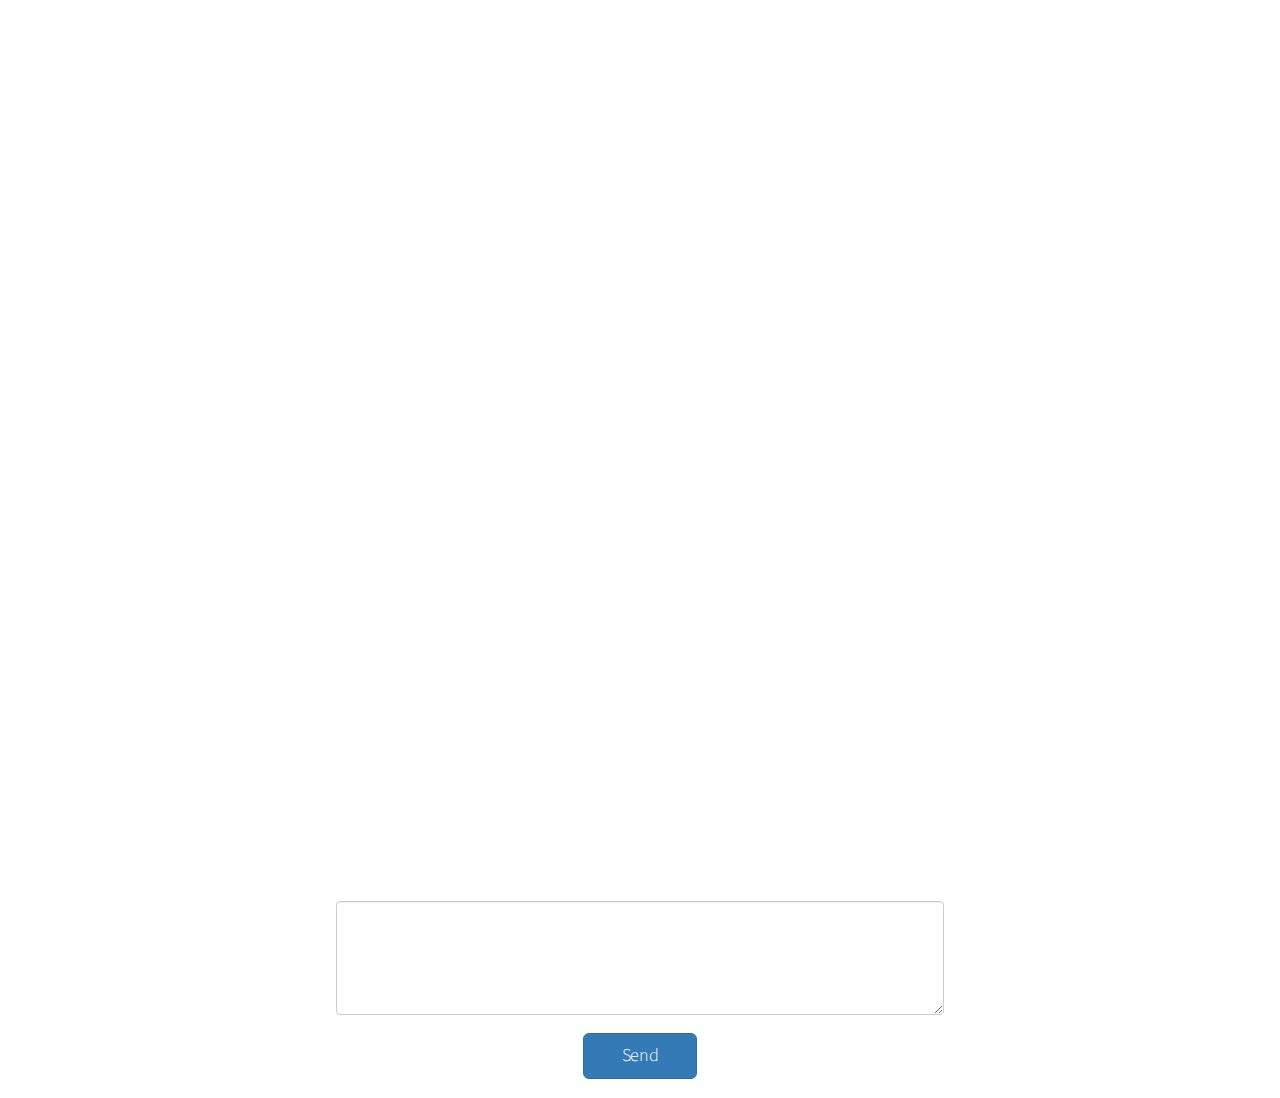
==== index.html @ 2d66347f "First version" ====
<!doctype html>
<html class="no-js" lang="">

<head>
    <meta http-equiv="content-type" content="text/html; charset=utf-8"/>
    <meta name="description" content=""/>
    <meta name="keywords" content=""/>
    <title>Iuliia Ashomok</title>

    <script src="https://cdnjs.cloudflare.com/ajax/libs/jquery/2.1.1/jquery.min.js"></script>
    <script src="https://cdnjs.cloudflare.com/ajax/libs/react/0.13.3/react.js"></script>
    <script src="https://cdnjs.cloudflare.com/ajax/libs/react/0.13.3/JSXTransformer.js"></script>
    <script src="js/skel.min.js"></script>
    <script src="js/init.js"></script>
    <script src="js/main.js"></script>

    <link rel="stylesheet" href="https://maxcdn.bootstrapcdn.com/bootstrap/3.2.0/css/bootstrap.min.css"/>
    <link rel="stylesheet" href="css/style.css"/>
    <link rel="stylesheet" href="css/style-wide.css"/>
    <link rel="stylesheet" href="css/main.css"/>

</head>
<body>
<div id="wrapper">
    <div id="bg"></div>
    <div id="main">

        <!--[if lt IE 8]>
        <p class="browserupgrade">You are using an <strong>outdated</strong> browser. Please <a
            href="http://browsehappy.com/">upgrade your browser</a> to improve your experience.</p>
        <![endif]-->

        <!-- Add your site or application content here -->
        <header id="header">
            <h1>Iuliia Ashomok</h1>

            <p>Software Engineer&nbsp;&bull;&nbsp;Kiev, Ukraine</p>
            <nav>
                <ul>
                    <li><a href="https://github.com/bieliaievays" class="icon fa-github"><span
                        class="label">Github</span></a></li>
                    <li><a href="http://stackoverflow.com/users/3627736/iuliia" class="icon fa-stack-overflow"><span
                        class="label">StackOverflow</span></a></li>
                    <li><a href="http://ua.linkedin.com/in/iuliiaashomok" class="icon fa-linkedin"><span
                        class="label">Linkedin</span></a></li>
                    <!--TODO-->
                    <li><a href="mailto:ashomokdev@gmail.com" class="icon fa-envelope-o" id="mailMe"><span
                        class="label">Email</span></a></li>
                </ul>
            </nav>
        </header>
    </div>
</div>
<div id="container">

    <div class="col-md-6 col-md-offset-3 panel">
        <div class="block">
            <div id="writeMe"></div>
            <form>

                <label class="label-error" for="text_area" id="empty_text_area_warning">Text area is empty</label>
                <!--<label class="label-ok" for="text_area" id = "ok">Your message have been sent</label>-->
                <textarea id="text_area" class="form-control" rows="5"></textarea>

                <div class="submit_div">
                    <input type="submit" id="send_btn" value="Send"
                           class="submit_btn btn btn-primary btn-lg"/>
                </div>

                <div class="oneLine" id="redirectRequest">

                    <label class="big label-ok" for="text_area">Your will be redirected to Gmail
                        form. Click OK if agree:</label>

                    <div class="right">
                        <input type="button" id="cancel_btn" value="Cancel"
                               class="btn btn-default"/>

                        <input type="button" id="ok_btn" value="OK"
                               class="submit_btn btn btn-primary btn-lg"/>
                    </div>
                </div>

            </form>
        </div>
    </div>

    <!--<div id="bottomPanel"></div>-->
</div>


<script type="text/jsx">

    React.render(
        <h1>Write me</h1>,
        document.getElementById('writeMe')
    );

    React.render(
        <div>
            <a className="oneline" href="blog.html">
                I am not only the developer. Visit my blog &nbsp;
                <i className="fa fa-arrow-right">&nbsp;</i>
            </a>
        </div>,
        document.getElementById('bottomPanel')
    );

</script>

<!--&lt;!&ndash; Google Analytics: change UA-XXXXX-X to be your site's ID. &ndash;&gt;-->
<!--<script>-->
<!--(function(b,o,i,l,e,r){b.GoogleAnalyticsObject=l;b[l]||(b[l]=-->
<!--function(){(b[l].q=b[l].q||[]).push(arguments)});b[l].l=+new Date;-->
<!--e=o.createElement(i);r=o.getElementsByTagName(i)[0];-->
<!--e.src='https://www.google-analytics.com/analytics.js';-->
<!--r.parentNode.insertBefore(e,r)}(window,document,'script','ga'));-->
<!--ga('create','UA-XXXXX-X','auto');ga('send','pageview');-->
<!--</script>-->
</body>
</html>
---- css/style.css ----
﻿@import url("http://fonts.googleapis.com/css?family=Source+Sans+Pro:300,900");
@import url("https://maxcdn.bootstrapcdn.com/font-awesome/4.4.0/css/font-awesome.min.css");

/* Basic */

body, input, select, textarea {
    color: white;
    font-family: 'Source Sans Pro', sans-serif;
    font-size: 15pt;
    font-weight: 300 !important;
    letter-spacing: -0.025em;
    line-height: 1.75em;

}

body {
    overflow-x: hidden;
    background: white;
}

body.loading * {
    -moz-animation: none !important;
    -webkit-animation: none !important;
    -o-animation: none !important;
    -ms-animation: none !important;
    animation: none !important;
}

a {
    -moz-transition: border-color 0.2s ease-in-out;
    -webkit-transition: border-color 0.2s ease-in-out;
    -o-transition: border-color 0.2s ease-in-out;
    -ms-transition: border-color 0.2s ease-in-out;
    transition: border-color 0.2s ease-in-out;
    border-bottom: dotted 1px;
    color: inherit;
    outline: 0;
    text-decoration: none;
}

a:hover {
    border-color: transparent;
}

/* Icon */

.icon {
    position: relative;
}

.icon:before {
    -moz-osx-font-smoothing: grayscale;
    -webkit-font-smoothing: antialiased;
    font-family: FontAwesome;
    font-style: normal;
    font-weight: normal;
    text-transform: none !important;
}

.icon > .label {
    display: none;
}

/* Wrapper */
@-moz-keyframes wrapper {
    0% {
        opacity: 0;
    }
    100% {
        opacity: 1;
    }
}

@-webkit-keyframes wrapper {
    0% {
        opacity: 0;
    }
    100% {
        opacity: 1;
    }
}

@-o-keyframes wrapper {
    0% {
        opacity: 0;
    }
    100% {
        opacity: 1;
    }
}

@-ms-keyframes wrapper {
    0% {
        opacity: 0;
    }
    100% {
        opacity: 1;
    }
}

@keyframes wrapper {
    0% {
        opacity: 0;
    }
    100% {
        opacity: 1;
    }
}

#wrapper {
    -moz-animation: wrapper 3s forwards;
    -webkit-animation: wrapper 3s forwards;
    -o-animation: wrapper 3s forwards;
    -ms-animation: wrapper 3s forwards;
    animation: wrapper 3s forwards;
    height: 100%;
    left: 0;
    opacity: 0;
    top: 0;
    width: 100%;
}

/* BG */

#bg {
    -moz-animation: bg 60s linear infinite;
    -webkit-animation: bg 60s linear infinite;
    -o-animation: bg 60s linear infinite;
    -ms-animation: bg 60s linear infinite;
    animation: bg 120s linear infinite;
    -moz-backface-visibility: hidden;
    -webkit-backface-visibility: hidden;
    -o-backface-visibility: hidden;
    -ms-backface-visibility: hidden;
    backface-visibility: hidden;
    -moz-transform: translate3d(0, 0, 0);
    -webkit-transform: translate3d(0, 0, 0);
    -o-transform: translate3d(0, 0, 0);
    -ms-transform: translate3d(0, 0, 0);
    transform: translate3d(0, 0, 0);
    /* Set your background with this */
    background: #348cb2 url("../img/bg.jpg") bottom left;
    background-repeat: repeat-x;
    height: 100%;
    opacity: 1;
    top: 0;
    left: 0;
    right: 0;
    bottom: 0;
    position: absolute;

}

@-moz-keyframes bg {
    0% {
        -moz-transform: translate3d(0, 0, 0);
        -webkit-transform: translate3d(0, 0, 0);
        -o-transform: translate3d(0, 0, 0);
        -ms-transform: translate3d(0, 0, 0);
        transform: translate3d(0, 0, 0);
    }
    100% {
        -moz-transform: translate3d(-2250px, 0, 0);
        -webkit-transform: translate3d(-2250px, 0, 0);
        -o-transform: translate3d(-2250px, 0, 0);
        -ms-transform: translate3d(-2250px, 0, 0);
        transform: translate3d(-2250px, 0, 0);
    }
}

@-webkit-keyframes bg {
    0% {
        -moz-transform: translate3d(0, 0, 0);
        -webkit-transform: translate3d(0, 0, 0);
        -o-transform: translate3d(0, 0, 0);
        -ms-transform: translate3d(0, 0, 0);
        transform: translate3d(0, 0, 0);
    }
    100% {
        -moz-transform: translate3d(-2250px, 0, 0);
        -webkit-transform: translate3d(-2250px, 0, 0);
        -o-transform: translate3d(-2250px, 0, 0);
        -ms-transform: translate3d(-2250px, 0, 0);
        transform: translate3d(-2250px, 0, 0);
    }
}

@-o-keyframes bg {
    0% {
        -moz-transform: translate3d(0, 0, 0);
        -webkit-transform: translate3d(0, 0, 0);
        -o-transform: translate3d(0, 0, 0);
        -ms-transform: translate3d(0, 0, 0);
        transform: translate3d(0, 0, 0);
    }
    100% {
        -moz-transform: translate3d(-2250px, 0, 0);
        -webkit-transform: translate3d(-2250px, 0, 0);
        -o-transform: translate3d(-2250px, 0, 0);
        -ms-transform: translate3d(-2250px, 0, 0);
        transform: translate3d(-2250px, 0, 0);
    }
}

@-ms-keyframes bg {
    0% {
        -moz-transform: translate3d(0, 0, 0);
        -webkit-transform: translate3d(0, 0, 0);
        -o-transform: translate3d(0, 0, 0);
        -ms-transform: translate3d(0, 0, 0);
        transform: translate3d(0, 0, 0);
    }
    100% {
        -moz-transform: translate3d(-2250px, 0, 0);
        -webkit-transform: translate3d(-2250px, 0, 0);
        -o-transform: translate3d(-2250px, 0, 0);
        -ms-transform: translate3d(-2250px, 0, 0);
        transform: translate3d(-2250px, 0, 0);
    }
}

@keyframes bg {
    0% {
        -moz-transform: translate3d(0, 0, 0);
        -webkit-transform: translate3d(0, 0, 0);
        -o-transform: translate3d(0, 0, 0);
        -ms-transform: translate3d(0, 0, 0);
        transform: translate3d(0, 0, 0);
    }
    100% {
        -moz-transform: translate3d(-2250px, 0, 0);
        -webkit-transform: translate3d(-2250px, 0, 0);
        -o-transform: translate3d(-2250px, 0, 0);
        -ms-transform: translate3d(-2250px, 0, 0);
        transform: translate3d(-2250px, 0, 0);
    }
}

#bg {
    background-size: 2250px auto;
    width: 6750px;
}

/* Main */

#main {
    height: 100%;
    left: 0;
    position: absolute;
    text-align: center;
    top: 0;
    width: 100%;
}

#main:before {
    content: '';
    display: inline-block;
    height: 100%;
    margin-right: 0;
    vertical-align: middle;
    width: 1px;
}

/* Header */
@-moz-keyframes header {
    0% {
        -moz-transform: translate3d(0, 1em, 0);
        -webkit-transform: translate3d(0, 1em, 0);
        -o-transform: translate3d(0, 1em, 0);
        -ms-transform: translate3d(0, 1em, 0);
        transform: translate3d(0, 1em, 0);
        opacity: 0;
    }
    100% {
        -moz-transform: translate3d(0, 0, 0);
        -webkit-transform: translate3d(0, 0, 0);
        -o-transform: translate3d(0, 0, 0);
        -ms-transform: translate3d(0, 0, 0);
        transform: translate3d(0, 0, 0);
        opacity: 1;
    }
}

@-webkit-keyframes header {
    0% {
        -moz-transform: translate3d(0, 1em, 0);
        -webkit-transform: translate3d(0, 1em, 0);
        -o-transform: translate3d(0, 1em, 0);
        -ms-transform: translate3d(0, 1em, 0);
        transform: translate3d(0, 1em, 0);
        opacity: 0;
    }
    100% {
        -moz-transform: translate3d(0, 0, 0);
        -webkit-transform: translate3d(0, 0, 0);
        -o-transform: translate3d(0, 0, 0);
        -ms-transform: translate3d(0, 0, 0);
        transform: translate3d(0, 0, 0);
        opacity: 1;
    }
}

@-o-keyframes header {
    0% {
        -moz-transform: translate3d(0, 1em, 0);
        -webkit-transform: translate3d(0, 1em, 0);
        -o-transform: translate3d(0, 1em, 0);
        -ms-transform: translate3d(0, 1em, 0);
        transform: translate3d(0, 1em, 0);
        opacity: 0;
    }
    100% {
        -moz-transform: translate3d(0, 0, 0);
        -webkit-transform: translate3d(0, 0, 0);
        -o-transform: translate3d(0, 0, 0);
        -ms-transform: translate3d(0, 0, 0);
        transform: translate3d(0, 0, 0);
        opacity: 1;
    }
}

@-ms-keyframes header {
    0% {
        -moz-transform: translate3d(0, 1em, 0);
        -webkit-transform: translate3d(0, 1em, 0);
        -o-transform: translate3d(0, 1em, 0);
        -ms-transform: translate3d(0, 1em, 0);
        transform: translate3d(0, 1em, 0);
        opacity: 0;
    }
    100% {
        -moz-transform: translate3d(0, 0, 0);
        -webkit-transform: translate3d(0, 0, 0);
        -o-transform: translate3d(0, 0, 0);
        -ms-transform: translate3d(0, 0, 0);
        transform: translate3d(0, 0, 0);
        opacity: 1;
    }
}

@keyframes header {
    0% {
        -moz-transform: translate3d(0, 1em, 0);
        -webkit-transform: translate3d(0, 1em, 0);
        -o-transform: translate3d(0, 1em, 0);
        -ms-transform: translate3d(0, 1em, 0);
        transform: translate3d(0, 1em, 0);
        opacity: 0;
    }
    100% {
        -moz-transform: translate3d(0, 0, 0);
        -webkit-transform: translate3d(0, 0, 0);
        -o-transform: translate3d(0, 0, 0);
        -ms-transform: translate3d(0, 0, 0);
        transform: translate3d(0, 0, 0);
        opacity: 1;
    }
}

@-moz-keyframes nav-icons {
    0% {
        -moz-transform: translate3d(0, 1em, 0);
        -webkit-transform: translate3d(0, 1em, 0);
        -o-transform: translate3d(0, 1em, 0);
        -ms-transform: translate3d(0, 1em, 0);
        transform: translate3d(0, 1em, 0);
        opacity: 0;
    }
    100% {
        -moz-transform: translate3d(0, 0, 0);
        -webkit-transform: translate3d(0, 0, 0);
        -o-transform: translate3d(0, 0, 0);
        -ms-transform: translate3d(0, 0, 0);
        transform: translate3d(0, 0, 0);
        opacity: 1;
    }
}

@-webkit-keyframes nav-icons {
    0% {
        -moz-transform: translate3d(0, 1em, 0);
        -webkit-transform: translate3d(0, 1em, 0);
        -o-transform: translate3d(0, 1em, 0);
        -ms-transform: translate3d(0, 1em, 0);
        transform: translate3d(0, 1em, 0);
        opacity: 0;
    }
    100% {
        -moz-transform: translate3d(0, 0, 0);
        -webkit-transform: translate3d(0, 0, 0);
        -o-transform: translate3d(0, 0, 0);
        -ms-transform: translate3d(0, 0, 0);
        transform: translate3d(0, 0, 0);
        opacity: 1;
    }
}

@-o-keyframes nav-icons {
    0% {
        -moz-transform: translate3d(0, 1em, 0);
        -webkit-transform: translate3d(0, 1em, 0);
        -o-transform: translate3d(0, 1em, 0);
        -ms-transform: translate3d(0, 1em, 0);
        transform: translate3d(0, 1em, 0);
        opacity: 0;
    }
    100% {
        -moz-transform: translate3d(0, 0, 0);
        -webkit-transform: translate3d(0, 0, 0);
        -o-transform: translate3d(0, 0, 0);
        -ms-transform: translate3d(0, 0, 0);
        transform: translate3d(0, 0, 0);
        opacity: 1;
    }
}

@-ms-keyframes nav-icons {
    0% {
        -moz-transform: translate3d(0, 1em, 0);
        -webkit-transform: translate3d(0, 1em, 0);
        -o-transform: translate3d(0, 1em, 0);
        -ms-transform: translate3d(0, 1em, 0);
        transform: translate3d(0, 1em, 0);
        opacity: 0;
    }
    100% {
        -moz-transform: translate3d(0, 0, 0);
        -webkit-transform: translate3d(0, 0, 0);
        -o-transform: translate3d(0, 0, 0);
        -ms-transform: translate3d(0, 0, 0);
        transform: translate3d(0, 0, 0);
        opacity: 1;
    }
}

@keyframes nav-icons {
    0% {
        -moz-transform: translate3d(0, 1em, 0);
        -webkit-transform: translate3d(0, 1em, 0);
        -o-transform: translate3d(0, 1em, 0);
        -ms-transform: translate3d(0, 1em, 0);
        transform: translate3d(0, 1em, 0);
        opacity: 0;
    }
    100% {
        -moz-transform: translate3d(0, 0, 0);
        -webkit-transform: translate3d(0, 0, 0);
        -o-transform: translate3d(0, 0, 0);
        -ms-transform: translate3d(0, 0, 0);
        transform: translate3d(0, 0, 0);
        opacity: 1;
    }
}

#header {
    -moz-animation: header 1s 2.25s forwards;
    -webkit-animation: header 1s 2.25s forwards;
    -o-animation: header 1s 2.25s forwards;
    -ms-animation: header 1s 2.25s forwards;
    animation: header 1s 2.25s forwards;
    -moz-backface-visibility: hidden;
    -webkit-backface-visibility: hidden;
    -o-backface-visibility: hidden;
    -ms-backface-visibility: hidden;
    backface-visibility: hidden;
    -moz-transform: translate3d(0, 0, 0);
    -webkit-transform: translate3d(0, 0, 0);
    -o-transform: translate3d(0, 0, 0);
    -ms-transform: translate3d(0, 0, 0);
    transform: translate3d(0, 0, 0);
    cursor: default;
    display: inline-block;
    opacity: 0;
    position: relative;
    text-align: center;
    top: -1em;
    vertical-align: middle;
    width: 90%;
}

#header h1 {
    font-size: 4.35em;
    font-weight: 900;
    letter-spacing: -0.035em;
    line-height: 1em;
}

#header p {
    font-size: 1.25em;
    margin: 0.75em 0 0.25em 0;
    opacity: 0.75;
}

#header nav {
    margin: 1.5em 0 0 0;
}

#header nav li {
    -moz-animation: nav-icons 0.5s ease-in-out forwards;
    -webkit-animation: nav-icons 0.5s ease-in-out forwards;
    -o-animation: nav-icons 0.5s ease-in-out forwards;
    -ms-animation: nav-icons 0.5s ease-in-out forwards;
    animation: nav-icons 0.5s ease-in-out forwards;
    -moz-backface-visibility: hidden;
    -webkit-backface-visibility: hidden;
    -o-backface-visibility: hidden;
    -ms-backface-visibility: hidden;
    backface-visibility: hidden;
    -moz-transform: translate3d(0, 0, 0);
    -webkit-transform: translate3d(0, 0, 0);
    -o-transform: translate3d(0, 0, 0);
    -ms-transform: translate3d(0, 0, 0);
    transform: translate3d(0, 0, 0);
    display: inline-block;
    height: 5.35em;
    line-height: 5.885em;
    opacity: 0;
    position: relative;
    top: 0;
    width: 5.35em;
}

#header nav li:nth-child(1) {
    -moz-animation-delay: 2.5s;
    -webkit-animation-delay: 2.5s;
    -o-animation-delay: 2.5s;
    -ms-animation-delay: 2.5s;
    animation-delay: 2.5s;
}



#header nav li:nth-child(2) {
    -moz-animation-delay: 2.75s;
    -webkit-animation-delay: 2.75s;
    -o-animation-delay: 2.75s;
    -ms-animation-delay: 2.75s;
    animation-delay: 2.75s;
}

#header nav li:nth-child(3) {
    -moz-animation-delay: 3s;
    -webkit-animation-delay: 3s;
    -o-animation-delay: 3s;
    -ms-animation-delay: 3s;
    animation-delay: 3s;
}

#header nav li:nth-child(4) {
    -moz-animation-delay: 3.25s;
    -webkit-animation-delay: 3.25s;
    -o-animation-delay: 3.25s;
    -ms-animation-delay: 3.25s;
    animation-delay: 3.25s;
}

#header nav li:nth-child(5) {
    -moz-animation-delay: 3.5s;
    -webkit-animation-delay: 3.5s;
    -o-animation-delay: 3.5s;
    -ms-animation-delay: 3.5s;
    animation-delay: 3.5s;
}

#header nav li:nth-child(6) {
    -moz-animation-delay: 3.75s;
    -webkit-animation-delay: 3.75s;
    -o-animation-delay: 3.75s;
    -ms-animation-delay: 3.75s;
    animation-delay: 3.75s;
}

#header nav li:nth-child(7) {
    -moz-animation-delay: 4s;
    -webkit-animation-delay: 4s;
    -o-animation-delay: 4s;
    -ms-animation-delay: 4s;
    animation-delay: 4s;
}

#header nav li:nth-child(8) {
    -moz-animation-delay: 4.25s;
    -webkit-animation-delay: 4.25s;
    -o-animation-delay: 4.25s;
    -ms-animation-delay: 4.25s;
    animation-delay: 4.25s;
}

#header nav li:nth-child(9) {
    -moz-animation-delay: 4.5s;
    -webkit-animation-delay: 4.5s;
    -o-animation-delay: 4.5s;
    -ms-animation-delay: 4.5s;
    animation-delay: 4.5s;
}

#header nav li:nth-child(10) {
    -moz-animation-delay: 4.75s;
    -webkit-animation-delay: 4.75s;
    -o-animation-delay: 4.75s;
    -ms-animation-delay: 4.75s;
    animation-delay: 4.75s;
}

#header nav a {
    -webkit-tap-highlight-color: transparent;
    -webkit-touch-callout: none;
    border: 0;
    display: inline-block;
    cursor: auto;
    text-decoration: none;
}

#header nav a:before {
    -moz-transition: all 0.2s ease-in-out;
    -webkit-transition: all 0.2s ease-in-out;
    -o-transition: all 0.2s ease-in-out;
    -ms-transition: all 0.2s ease-in-out;
    transition: all 0.2s ease-in-out;
    border-radius: 100%;
    border: solid 1px white;
    display: block;
    font-size: 1.75em;
    height: 2.5em;
    line-height: 2.5em;
    position: relative;
    text-align: center;
    top: 0;
    width: 2.5em;
}

#header nav a:hover {
    font-size: 1.1em;
}

#header nav a:hover:before {
    background-color: rgba(255, 255, 255, 0.175);
    color: white;
}

#header nav a:active {
    font-size: 0.95em;
    background: none;
}

#header nav a:active:before {
    background-color: rgba(255, 255, 255, 0.35);
    color: white;
}

#header nav a span {
    display: none;
}

#container {
    bottom: 0;
    cursor: default;
    height: 0;
    left: 0;
    position: absolute;
    width: 100%;
}

.header {
    text-align: center;
    color: #444;
    font-size: 2rem;
    line-height: 1.25em;
    padding-top: 6%;
    margin: 0;
    padding-bottom: 0;
    font-variant: normal;
}

.panel {
    webkit-box-shadow: none;
    box-shadow: none;
    float: none;
}


textarea {
    resize: none;
}


.block h1
{
    color: #444;
    line-height: 1.25em;
    padding-top: 6%;
    margin: 0;
    padding-bottom: 0;
    font-variant: normal;
    text-align: center;
}

label
{
    font-weight: 400;
    text-align: left;
}
.oneLine
{
    text-align: left;
    position:relative;
}
label.big
{
    font-size: large;
    font-weight: 600;
}

label.label-error
{
    color: red;
}

label.label-ok
{
    color: green;
}

.submit_div
{
    margin: 3%;
    text-align: center;
}

.right
{
    text-align: right;
}

.submit_btn
{
    width: 20%;
}

#bottomPanel
{
    background-color: black;
    opacity: 0.5;
    text-align: right;
    margin-bottom: 0;
    overflow: hidden;
    position: absolute;
    left: 0;
    right: 0;
    clear: both;
}
---- css/style-wide.css ----
/* Basic */

body, input, select, textarea {
    font-size: 13pt;
}

/* BG */
@-moz-keyframes bg { 0% { -moz-transform: translate3d(0,0,0); -webkit-transform: translate3d(0,0,0); -o-transform: translate3d(0,0,0); -ms-transform: translate3d(0,0,0); transform: translate3d(0,0,0); } 100% { -moz-transform: translate3d(-1500px,0,0); -webkit-transform: translate3d(-1500px,0,0); -o-transform: translate3d(-1500px,0,0); -ms-transform: translate3d(-1500px,0,0); transform: translate3d(-1500px,0,0); } }
@-webkit-keyframes bg { 0% { -moz-transform: translate3d(0,0,0); -webkit-transform: translate3d(0,0,0); -o-transform: translate3d(0,0,0); -ms-transform: translate3d(0,0,0); transform: translate3d(0,0,0); } 100% { -moz-transform: translate3d(-1500px,0,0); -webkit-transform: translate3d(-1500px,0,0); -o-transform: translate3d(-1500px,0,0); -ms-transform: translate3d(-1500px,0,0); transform: translate3d(-1500px,0,0); } }
@-o-keyframes bg { 0% { -moz-transform: translate3d(0,0,0); -webkit-transform: translate3d(0,0,0); -o-transform: translate3d(0,0,0); -ms-transform: translate3d(0,0,0); transform: translate3d(0,0,0); } 100% { -moz-transform: translate3d(-1500px,0,0); -webkit-transform: translate3d(-1500px,0,0); -o-transform: translate3d(-1500px,0,0); -ms-transform: translate3d(-1500px,0,0); transform: translate3d(-1500px,0,0); } }
@-ms-keyframes bg { 0% { -moz-transform: translate3d(0,0,0); -webkit-transform: translate3d(0,0,0); -o-transform: translate3d(0,0,0); -ms-transform: translate3d(0,0,0); transform: translate3d(0,0,0); } 100% { -moz-transform: translate3d(-1500px,0,0); -webkit-transform: translate3d(-1500px,0,0); -o-transform: translate3d(-1500px,0,0); -ms-transform: translate3d(-1500px,0,0); transform: translate3d(-1500px,0,0); } }
@keyframes bg { 0% { -moz-transform: translate3d(0,0,0); -webkit-transform: translate3d(0,0,0); -o-transform: translate3d(0,0,0); -ms-transform: translate3d(0,0,0); transform: translate3d(0,0,0); } 100% { -moz-transform: translate3d(-1500px,0,0); -webkit-transform: translate3d(-1500px,0,0); -o-transform: translate3d(-1500px,0,0); -ms-transform: translate3d(-1500px,0,0); transform: translate3d(-1500px,0,0); } }

#bg {
    background-size: 1500px auto;
    width: 4500px;
}
---- css/main.css ----
/*
 * What follows is the result of much research on cross-browser styling.
 * Credit left inline and big thanks to Nicolas Gallagher, Jonathan Neal,
 * Kroc Camen, and the H5BP dev community and team.
 */

/* ==========================================================================
   Base styles: opinionated defaults
   ========================================================================== */

html {
    color: #222;
    font-size: 1em;
    line-height: 1.4;
}

/*
 * Remove text-shadow in selection highlight:
 * https://twitter.com/miketaylr/status/12228805301
 *
 * These selection rule sets have to be separate.
 * Customize the background color to match your design.
 */

::selection {
    background: #b3d4fc;
    text-shadow: none;
}

/*
 * A better looking default horizontal rule
 */

hr {
    display: block;
    height: 1px;
    border: 0;
    border-top: 1px solid #ccc;
    margin: 1em 0;
    padding: 0;
}

/*
 * Remove the gap between audio, canvas, iframes,
 * images, videos and the bottom of their containers:
 * https://github.com/h5bp/html5-boilerplate/issues/440
 */

audio,
canvas,
iframe,
img,
svg,
video {
    vertical-align: middle;
}

/*
 * Remove default fieldset styles.
 */

fieldset {
    border: 0;
    margin: 0;
    padding: 0;
}

/*
 * Allow only vertical resizing of textareas.
 */

textarea {
    resize: vertical;
}

/* ==========================================================================
   Browser Upgrade Prompt
   ========================================================================== */

.browserupgrade {
    margin: 0.2em 0;
    background: #ccc;
    color: #000;
    padding: 0.2em 0;
}

/* ==========================================================================
   Author's custom styles
   ========================================================================== */

















/* ==========================================================================
   Helper classes
   ========================================================================== */

/*
 * Hide visually and from screen readers:
 */

.hidden {
    display: none !important;
}

/*
 * Hide only visually, but have it available for screen readers:
 * http://snook.ca/archives/html_and_css/hiding-content-for-accessibility
 */

.visuallyhidden {
    border: 0;
    clip: rect(0 0 0 0);
    height: 1px;
    margin: -1px;
    overflow: hidden;
    padding: 0;
    position: absolute;
    width: 1px;
}

/*
 * Extends the .visuallyhidden class to allow the element
 * to be focusable when navigated to via the keyboard:
 * https://www.drupal.org/node/897638
 */

.visuallyhidden.focusable:active,
.visuallyhidden.focusable:focus {
    clip: auto;
    height: auto;
    margin: 0;
    overflow: visible;
    position: static;
    width: auto;
}

/*
 * Hide visually and from screen readers, but maintain layout
 */

.invisible {
    visibility: hidden;
}

/*
 * Clearfix: contain floats
 *
 * For modern browsers
 * 1. The space content is one way to avoid an Opera bug when the
 *    `contenteditable` attribute is included anywhere else in the document.
 *    Otherwise it causes space to appear at the top and bottom of elements
 *    that receive the `clearfix` class.
 * 2. The use of `table` rather than `block` is only necessary if using
 *    `:before` to contain the top-margins of child elements.
 */

.clearfix:before,
.clearfix:after {
    content: " "; /* 1 */
    display: table; /* 2 */
}

.clearfix:after {
    clear: both;
}

/* ==========================================================================
   EXAMPLE Media Queries for Responsive Design.
   These examples override the primary ('mobile first') styles.
   Modify as content requires.
   ========================================================================== */

@media only screen and (min-width: 35em) {
    /* Style adjustments for viewports that meet the condition */
}

@media print,
       (min-resolution: 1.25dppx),
       (min-resolution: 120dpi) {
    /* Style adjustments for high resolution devices */
}

/* ==========================================================================
   Print styles.
   Inlined to avoid the additional HTTP request:
   http://www.phpied.com/delay-loading-your-print-css/
   ========================================================================== */

@media print {
    *,
    *:before,
    *:after {
        background: transparent !important;
        color: #000 !important; /* Black prints faster:
                                   http://www.sanbeiji.com/archives/953 */
        box-shadow: none !important;
        text-shadow: none !important;
    }

    a,
    a:visited {
        text-decoration: underline;
    }

    a[href]:after {
        content: " (" attr(href) ")";
    }

    abbr[title]:after {
        content: " (" attr(title) ")";
    }

    /*
     * Don't show links that are fragment identifiers,
     * or use the `javascript:` pseudo protocol
     */

    a[href^="#"]:after,
    a[href^="javascript:"]:after {
        content: "";
    }

    pre,
    blockquote {
        border: 1px solid #999;
        page-break-inside: avoid;
    }

    /*
     * Printing Tables:
     * http://css-discuss.incutio.com/wiki/Printing_Tables
     */

    thead {
        display: table-header-group;
    }

    tr,
    img {
        page-break-inside: avoid;
    }

    img {
        max-width: 100% !important;
    }

    p,
    h2,
    h3 {
        orphans: 3;
        widows: 3;
    }

    h2,
    h3 {
        page-break-after: avoid;
    }
}
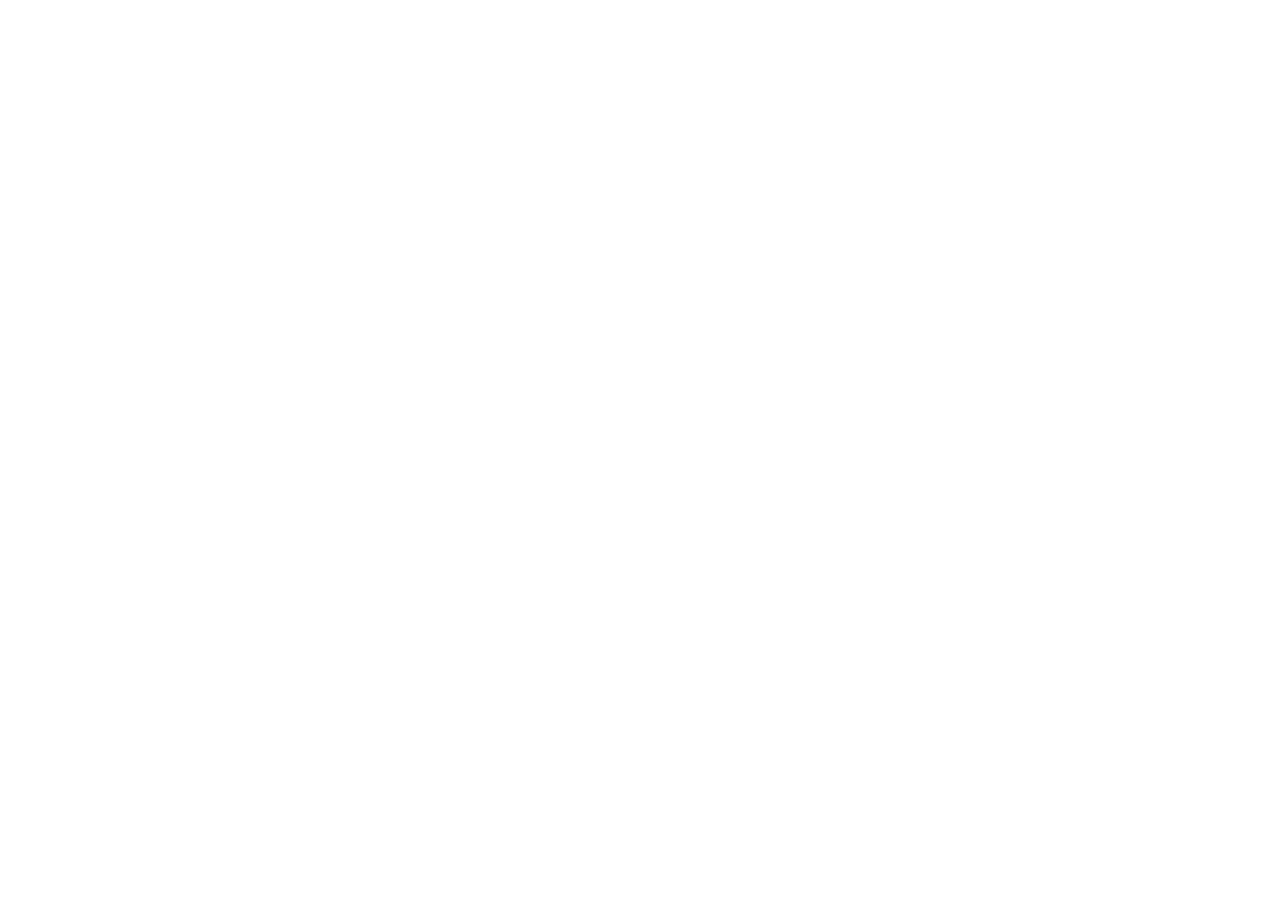
==== commit ce640177: "updated 2021" ====
--- a/index.html
+++ b/index.html
@@ -2,22 +2,21 @@
 <html class="no-js" lang="">
 
 <head>
-    <meta http-equiv="content-type" content="text/html; charset=utf-8"/>
-    <meta name="description" content=""/>
-    <meta name="keywords" content=""/>
-    <title>Iuliia Ashomok</title>
+    <meta content="text/html; charset=utf-8" http-equiv="content-type"/>
+    <meta content="" name="description"/>
+    <meta content="" name="keywords"/>
+    <title>Yuliia Ashomok</title>
+    <link rel="shortcut icon" type="image/x-icon" href="img/logo.png" />
 
     <script src="https://cdnjs.cloudflare.com/ajax/libs/jquery/2.1.1/jquery.min.js"></script>
-    <script src="https://cdnjs.cloudflare.com/ajax/libs/react/0.13.3/react.js"></script>
-    <script src="https://cdnjs.cloudflare.com/ajax/libs/react/0.13.3/JSXTransformer.js"></script>
+    <script src="https://kit.fontawesome.com/2015403a56.js" crossorigin="anonymous"></script>
     <script src="js/skel.min.js"></script>
     <script src="js/init.js"></script>
-    <script src="js/main.js"></script>
 
-    <link rel="stylesheet" href="https://maxcdn.bootstrapcdn.com/bootstrap/3.2.0/css/bootstrap.min.css"/>
-    <link rel="stylesheet" href="css/style.css"/>
-    <link rel="stylesheet" href="css/style-wide.css"/>
-    <link rel="stylesheet" href="css/main.css"/>
+    <link href="https://maxcdn.bootstrapcdn.com/bootstrap/3.2.0/css/bootstrap.min.css" rel="stylesheet"/>
+    <link href="css/style.css" rel="stylesheet"/>
+    <link href="css/style-wide.css" rel="stylesheet"/>
+    <link href="css/main.css" rel="stylesheet"/>
 
 </head>
 <body>
@@ -32,90 +31,24 @@
 
         <!-- Add your site or application content here -->
         <header id="header">
-            <h1>Iuliia Ashomok</h1>
+            <h1>Yuliia Ashomok</h1>
 
             <p>Software Engineer&nbsp;&bull;&nbsp;Kiev, Ukraine</p>
+            <p>ashomokdev@gmail.com</p>
             <nav>
                 <ul>
-                    <li><a href="https://github.com/bieliaievays" class="icon fa-github"><span
+                    <li><a class="icon fa-github" href="https://github.com/ashomokdev"><span
                         class="label">Github</span></a></li>
-                    <li><a href="http://stackoverflow.com/users/3627736/iuliia" class="icon fa-stack-overflow"><span
+                    <li><a class="icon fa-stack-overflow" href="https://stackoverflow.com/users/3627736/yuliia-ashomok"><span
                         class="label">StackOverflow</span></a></li>
-                    <li><a href="http://ua.linkedin.com/in/iuliiaashomok" class="icon fa-linkedin"><span
+                    <li><a class="icon fa-linkedin" href="https://www.linkedin.com/in/yuliiaashomok/"><span
                         class="label">Linkedin</span></a></li>
-                    <!--TODO-->
-                    <li><a href="mailto:ashomokdev@gmail.com" class="icon fa-envelope-o" id="mailMe"><span
-                        class="label">Email</span></a></li>
+                    <li><a class="icon fa-google-play" href="https://play.google.com/store/apps/dev?id=7572373447067384777"><span
+                        class="label">Google Play</span></a></li>
                 </ul>
             </nav>
         </header>
     </div>
 </div>
-<div id="container">
-
-    <div class="col-md-6 col-md-offset-3 panel">
-        <div class="block">
-            <div id="writeMe"></div>
-            <form>
-
-                <label class="label-error" for="text_area" id="empty_text_area_warning">Text area is empty</label>
-                <!--<label class="label-ok" for="text_area" id = "ok">Your message have been sent</label>-->
-                <textarea id="text_area" class="form-control" rows="5"></textarea>
-
-                <div class="submit_div">
-                    <input type="submit" id="send_btn" value="Send"
-                           class="submit_btn btn btn-primary btn-lg"/>
-                </div>
-
-                <div class="oneLine" id="redirectRequest">
-
-                    <label class="big label-ok" for="text_area">Your will be redirected to Gmail
-                        form. Click OK if agree:</label>
-
-                    <div class="right">
-                        <input type="button" id="cancel_btn" value="Cancel"
-                               class="btn btn-default"/>
-
-                        <input type="button" id="ok_btn" value="OK"
-                               class="submit_btn btn btn-primary btn-lg"/>
-                    </div>
-                </div>
-
-            </form>
-        </div>
-    </div>
-
-    <!--<div id="bottomPanel"></div>-->
-</div>
-
-
-<script type="text/jsx">
-
-    React.render(
-        <h1>Write me</h1>,
-        document.getElementById('writeMe')
-    );
-
-    React.render(
-        <div>
-            <a className="oneline" href="blog.html">
-                I am not only the developer. Visit my blog &nbsp;
-                <i className="fa fa-arrow-right">&nbsp;</i>
-            </a>
-        </div>,
-        document.getElementById('bottomPanel')
-    );
-
-</script>
-
-<!--&lt;!&ndash; Google Analytics: change UA-XXXXX-X to be your site's ID. &ndash;&gt;-->
-<!--<script>-->
-<!--(function(b,o,i,l,e,r){b.GoogleAnalyticsObject=l;b[l]||(b[l]=-->
-<!--function(){(b[l].q=b[l].q||[]).push(arguments)});b[l].l=+new Date;-->
-<!--e=o.createElement(i);r=o.getElementsByTagName(i)[0];-->
-<!--e.src='https://www.google-analytics.com/analytics.js';-->
-<!--r.parentNode.insertBefore(e,r)}(window,document,'script','ga'));-->
-<!--ga('create','UA-XXXXX-X','auto');ga('send','pageview');-->
-<!--</script>-->
 </body>
 </html>
--- a/css/style.css
+++ b/css/style.css
@@ -1,5 +1,4 @@
 ﻿@import url("http://fonts.googleapis.com/css?family=Source+Sans+Pro:300,900");
-@import url("https://maxcdn.bootstrapcdn.com/font-awesome/4.4.0/css/font-awesome.min.css");
 
 /* Basic */
 
@@ -529,7 +528,6 @@
 }
 
 
-
 #header nav li:nth-child(2) {
     -moz-animation-delay: 2.75s;
     -webkit-animation-delay: 2.75s;
@@ -684,8 +682,7 @@
 }
 
 
-.block h1
-{
+.block h1 {
     color: #444;
     line-height: 1.25em;
     padding-top: 6%;
@@ -695,50 +692,43 @@
     text-align: center;
 }
 
-label
-{
+label {
     font-weight: 400;
     text-align: left;
 }
-.oneLine
-{
+
+.oneLine {
     text-align: left;
-    position:relative;
-}
-label.big
-{
+    position: relative;
+}
+
+label.big {
     font-size: large;
     font-weight: 600;
 }
 
-label.label-error
-{
+label.label-error {
     color: red;
 }
 
-label.label-ok
-{
+label.label-ok {
     color: green;
 }
 
-.submit_div
-{
+.submit_div {
     margin: 3%;
     text-align: center;
 }
 
-.right
-{
+.right {
     text-align: right;
 }
 
-.submit_btn
-{
+.submit_btn {
     width: 20%;
 }
 
-#bottomPanel
-{
+#bottomPanel {
     background-color: black;
     opacity: 0.5;
     text-align: right;
--- a/css/style-wide.css
+++ b/css/style-wide.css
@@ -1,5 +1,3 @@
-
-
 /* Basic */
 
 body, input, select, textarea {
@@ -7,11 +5,90 @@
 }
 
 /* BG */
-@-moz-keyframes bg { 0% { -moz-transform: translate3d(0,0,0); -webkit-transform: translate3d(0,0,0); -o-transform: translate3d(0,0,0); -ms-transform: translate3d(0,0,0); transform: translate3d(0,0,0); } 100% { -moz-transform: translate3d(-1500px,0,0); -webkit-transform: translate3d(-1500px,0,0); -o-transform: translate3d(-1500px,0,0); -ms-transform: translate3d(-1500px,0,0); transform: translate3d(-1500px,0,0); } }
-@-webkit-keyframes bg { 0% { -moz-transform: translate3d(0,0,0); -webkit-transform: translate3d(0,0,0); -o-transform: translate3d(0,0,0); -ms-transform: translate3d(0,0,0); transform: translate3d(0,0,0); } 100% { -moz-transform: translate3d(-1500px,0,0); -webkit-transform: translate3d(-1500px,0,0); -o-transform: translate3d(-1500px,0,0); -ms-transform: translate3d(-1500px,0,0); transform: translate3d(-1500px,0,0); } }
-@-o-keyframes bg { 0% { -moz-transform: translate3d(0,0,0); -webkit-transform: translate3d(0,0,0); -o-transform: translate3d(0,0,0); -ms-transform: translate3d(0,0,0); transform: translate3d(0,0,0); } 100% { -moz-transform: translate3d(-1500px,0,0); -webkit-transform: translate3d(-1500px,0,0); -o-transform: translate3d(-1500px,0,0); -ms-transform: translate3d(-1500px,0,0); transform: translate3d(-1500px,0,0); } }
-@-ms-keyframes bg { 0% { -moz-transform: translate3d(0,0,0); -webkit-transform: translate3d(0,0,0); -o-transform: translate3d(0,0,0); -ms-transform: translate3d(0,0,0); transform: translate3d(0,0,0); } 100% { -moz-transform: translate3d(-1500px,0,0); -webkit-transform: translate3d(-1500px,0,0); -o-transform: translate3d(-1500px,0,0); -ms-transform: translate3d(-1500px,0,0); transform: translate3d(-1500px,0,0); } }
-@keyframes bg { 0% { -moz-transform: translate3d(0,0,0); -webkit-transform: translate3d(0,0,0); -o-transform: translate3d(0,0,0); -ms-transform: translate3d(0,0,0); transform: translate3d(0,0,0); } 100% { -moz-transform: translate3d(-1500px,0,0); -webkit-transform: translate3d(-1500px,0,0); -o-transform: translate3d(-1500px,0,0); -ms-transform: translate3d(-1500px,0,0); transform: translate3d(-1500px,0,0); } }
+@-moz-keyframes bg {
+    0% {
+        -moz-transform: translate3d(0, 0, 0);
+        -webkit-transform: translate3d(0, 0, 0);
+        -o-transform: translate3d(0, 0, 0);
+        -ms-transform: translate3d(0, 0, 0);
+        transform: translate3d(0, 0, 0);
+    }
+    100% {
+        -moz-transform: translate3d(-1500px, 0, 0);
+        -webkit-transform: translate3d(-1500px, 0, 0);
+        -o-transform: translate3d(-1500px, 0, 0);
+        -ms-transform: translate3d(-1500px, 0, 0);
+        transform: translate3d(-1500px, 0, 0);
+    }
+}
+
+@-webkit-keyframes bg {
+    0% {
+        -moz-transform: translate3d(0, 0, 0);
+        -webkit-transform: translate3d(0, 0, 0);
+        -o-transform: translate3d(0, 0, 0);
+        -ms-transform: translate3d(0, 0, 0);
+        transform: translate3d(0, 0, 0);
+    }
+    100% {
+        -moz-transform: translate3d(-1500px, 0, 0);
+        -webkit-transform: translate3d(-1500px, 0, 0);
+        -o-transform: translate3d(-1500px, 0, 0);
+        -ms-transform: translate3d(-1500px, 0, 0);
+        transform: translate3d(-1500px, 0, 0);
+    }
+}
+
+@-o-keyframes bg {
+    0% {
+        -moz-transform: translate3d(0, 0, 0);
+        -webkit-transform: translate3d(0, 0, 0);
+        -o-transform: translate3d(0, 0, 0);
+        -ms-transform: translate3d(0, 0, 0);
+        transform: translate3d(0, 0, 0);
+    }
+    100% {
+        -moz-transform: translate3d(-1500px, 0, 0);
+        -webkit-transform: translate3d(-1500px, 0, 0);
+        -o-transform: translate3d(-1500px, 0, 0);
+        -ms-transform: translate3d(-1500px, 0, 0);
+        transform: translate3d(-1500px, 0, 0);
+    }
+}
+
+@-ms-keyframes bg {
+    0% {
+        -moz-transform: translate3d(0, 0, 0);
+        -webkit-transform: translate3d(0, 0, 0);
+        -o-transform: translate3d(0, 0, 0);
+        -ms-transform: translate3d(0, 0, 0);
+        transform: translate3d(0, 0, 0);
+    }
+    100% {
+        -moz-transform: translate3d(-1500px, 0, 0);
+        -webkit-transform: translate3d(-1500px, 0, 0);
+        -o-transform: translate3d(-1500px, 0, 0);
+        -ms-transform: translate3d(-1500px, 0, 0);
+        transform: translate3d(-1500px, 0, 0);
+    }
+}
+
+@keyframes bg {
+    0% {
+        -moz-transform: translate3d(0, 0, 0);
+        -webkit-transform: translate3d(0, 0, 0);
+        -o-transform: translate3d(0, 0, 0);
+        -ms-transform: translate3d(0, 0, 0);
+        transform: translate3d(0, 0, 0);
+    }
+    100% {
+        -moz-transform: translate3d(-1500px, 0, 0);
+        -webkit-transform: translate3d(-1500px, 0, 0);
+        -o-transform: translate3d(-1500px, 0, 0);
+        -ms-transform: translate3d(-1500px, 0, 0);
+        transform: translate3d(-1500px, 0, 0);
+    }
+}
 
 #bg {
     background-size: 1500px auto;
--- a/css/main.css
+++ b/css/main.css
@@ -87,21 +87,6 @@
 /* ==========================================================================
    Author's custom styles
    ========================================================================== */
-
-
-
-
-
-
-
-
-
-
-
-
-
-
-
 
 
 /* ==========================================================================
@@ -189,8 +174,8 @@
 }
 
 @media print,
-       (min-resolution: 1.25dppx),
-       (min-resolution: 120dpi) {
+(min-resolution: 1.25dppx),
+(min-resolution: 120dpi) {
     /* Style adjustments for high resolution devices */
 }
 
@@ -205,8 +190,9 @@
     *:before,
     *:after {
         background: transparent !important;
-        color: #000 !important; /* Black prints faster:
-                                   http://www.sanbeiji.com/archives/953 */
+        color: #000 !important;
+        /* Black prints faster:
+                                          http://www.sanbeiji.com/archives/953 */
         box-shadow: none !important;
         text-shadow: none !important;
     }
@@ -228,7 +214,6 @@
      * Don't show links that are fragment identifiers,
      * or use the `javascript:` pseudo protocol
      */
-
     a[href^="#"]:after,
     a[href^="javascript:"]:after {
         content: "";
@@ -244,7 +229,6 @@
      * Printing Tables:
      * http://css-discuss.incutio.com/wiki/Printing_Tables
      */
-
     thead {
         display: table-header-group;
     }
